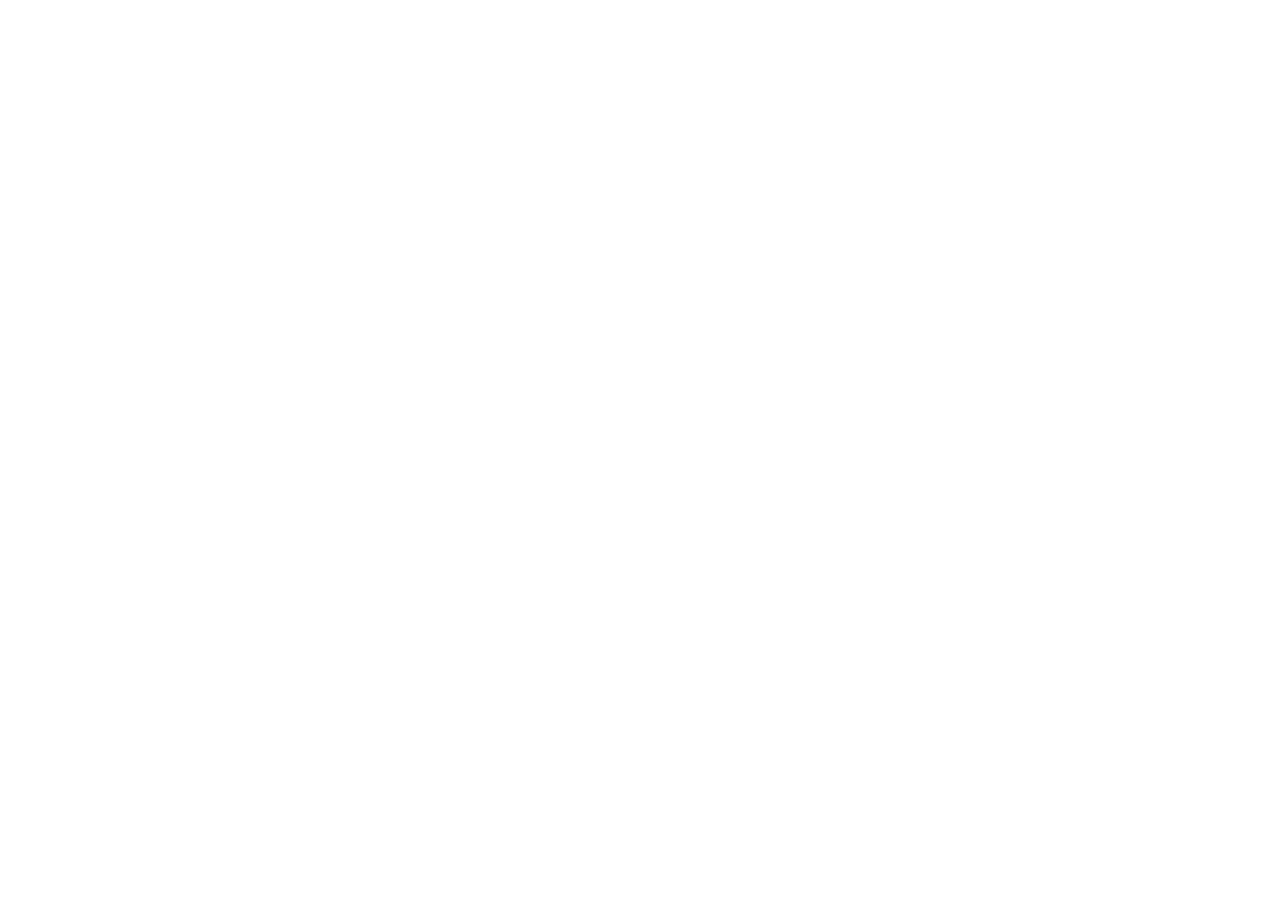
==== index.html @ 1274f61c "Add files via upload" ====
<!DOCTYPE html>
<html lang="en">
<head>
    <meta charset="UTF-8">
    <meta name="viewport" content="width=device-width, initial-scale=1.0">
    <link rel="stylesheet" href="./index.css">
    <title>Ism</title>
</head>
<body>
    <script src="style.js"></script>
</body>
</html>
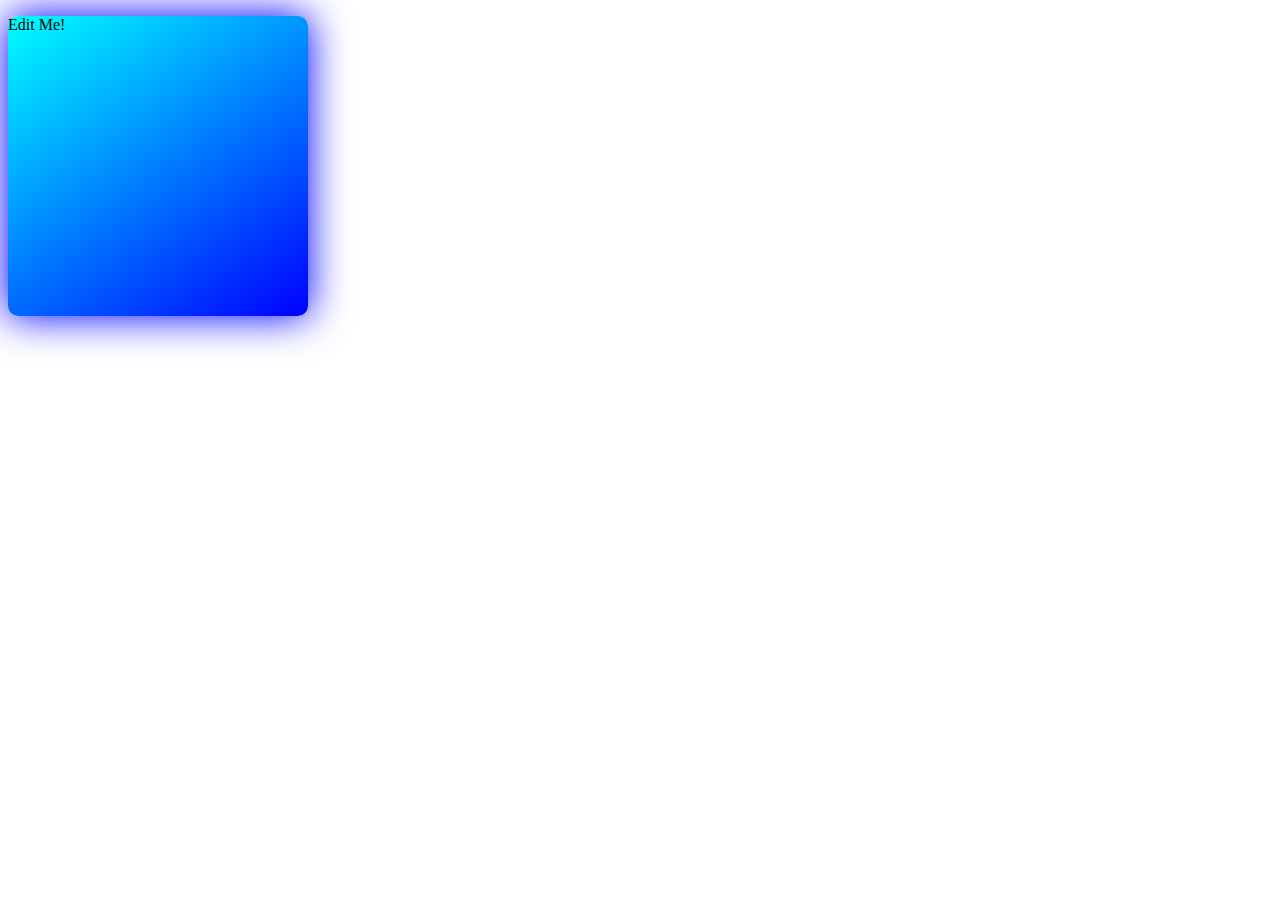
==== commit bdeb568a: "Update index.html" ====
--- a/index.html
+++ b/index.html
@@ -3,10 +3,29 @@
 <head>
     <meta charset="UTF-8">
     <meta name="viewport" content="width=device-width, initial-scale=1.0">
-    <link rel="stylesheet" href="./index.css">
-    <title>Ism</title>
+    <link rel="stylesheet" href="example.css">
+    <title>Document</title>
 </head>
-<body>
-    <script src="style.js"></script>
+<body id="style-all">
+    <style class="main" contenteditable="">
+
+    .div
+    {
+        background:linear-gradient(145deg,aqua,blue);
+        width: 300px;
+        height: 300px;
+        border-radius: 10px;
+        box-shadow: 0px 0px 40px 1px blue;
+    }
+    #style-all
+    {}
+        </style>
+        
+    </head>
+    <body>
+<div class="box">
+    <div class="div"><p>Edit Me!</p></div>
+
+</div>
 </body>
-</html>+</html>
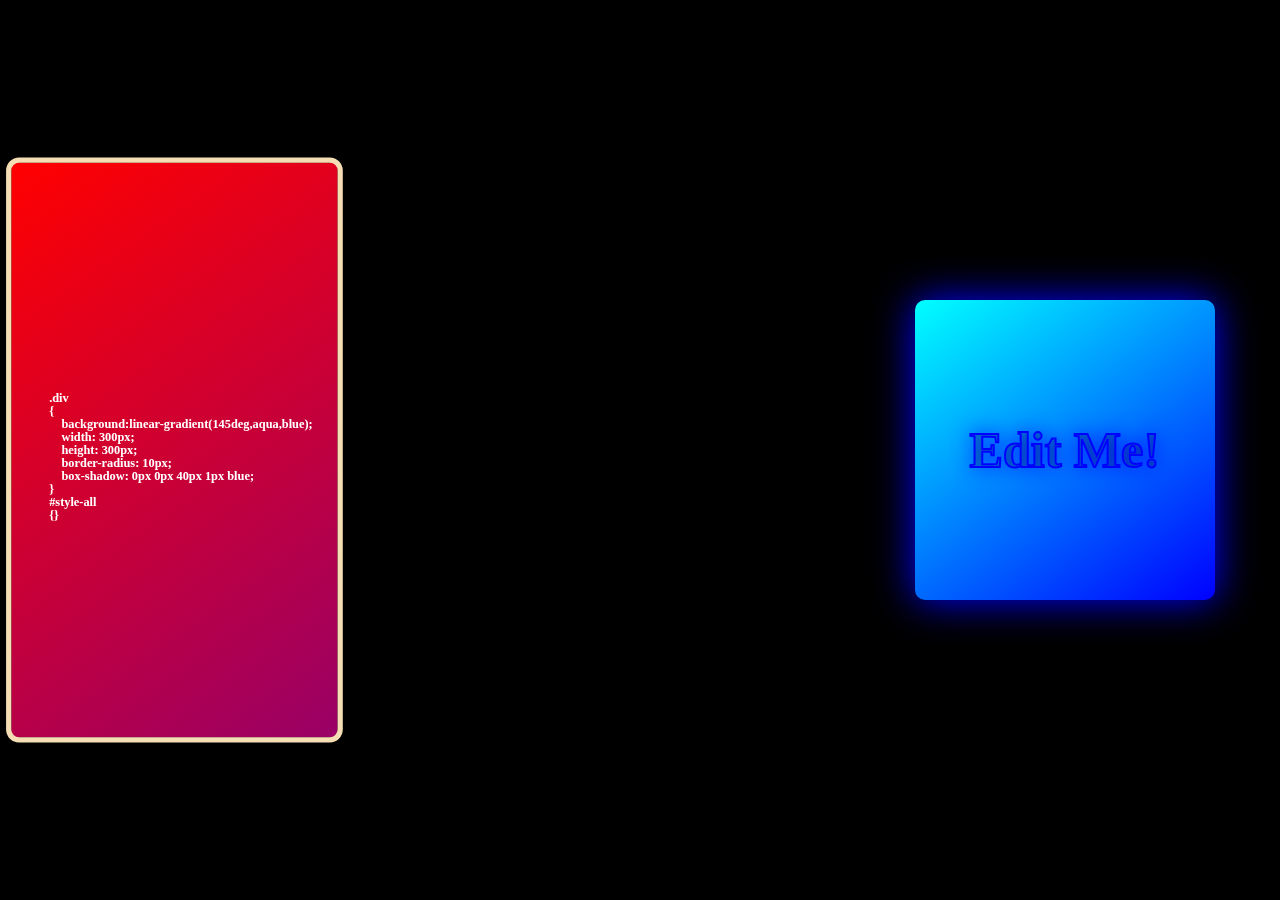
==== commit 6b2f07db: "Update index.html" ====
--- a/index.html
+++ b/index.html
@@ -3,7 +3,7 @@
 <head>
     <meta charset="UTF-8">
     <meta name="viewport" content="width=device-width, initial-scale=1.0">
-    <link rel="stylesheet" href="example.css">
+    <link rel="stylesheet" href="style.css">
     <title>Document</title>
 </head>
 <body id="style-all">
--- a/style.css
+++ b/style.css
@@ -0,0 +1,78 @@
+*
+{
+    margin: 0;
+    padding: 0;
+    box-sizing: border-box;
+    transition: 0.8s;
+}
+body
+{
+    background:black;
+   height:100vh;
+   overflow: hidden;
+   display: flex;
+   align-items: center;
+   justify-content: center;
+   gap:500px;
+}
+.box{
+    display: flex;
+    align-items: center;
+    justify-content: center;
+    position: relative;
+   
+  width: 500px;
+height: 500px;}
+
+   .div
+   {
+       background:linear-gradient(145deg,aqua,blue);
+       min-width: 230px;
+       min-height: 230px;
+       max-width: 450px;
+       max-height: 450px;
+       border-radius: 10px;
+       box-shadow: 0px 0px 40px 1px blue;
+       display: flex;
+       align-items: center;
+       justify-content: center;
+       animation: anim1 4s;
+       overflow: hidden;
+      
+   }
+.main
+{   font-size: 9.5px;
+    font-family: fantasy;
+    font-weight: 900;
+    transform: scale(1.3);
+    width: 300px;
+    height: 450px;
+    border: 4px solid wheat;
+    border-radius: 10px;
+   margin: 5vh;
+   display: block; 
+   color: white;
+    white-space: pre;
+    display: flex;
+    align-items: center;
+    justify-content: center;
+    overflow: hidden;
+    -webkit-text-stroke:px blue;
+    outline: none;
+    background: linear-gradient(145deg, red, blue);
+    background-size:250% 250%;
+    animation: AnimationName 3s ease infinite;
+}
+@keyframes AnimationName {
+    0%{background-position:0% 50%;box-shadow: 0px 0px 90px 1px red;}
+    50%{background-position:100% 50%;box-shadow: 0px 0px 90px 1px purple;}
+    100%{background-position:0% 50%;box-shadow: 0px 0px 90px 1px red;}
+}
+p
+{   color: rgba(0, 0, 0, 0.184);
+    font-size: 50px;
+    font-family: fantasy;
+    font-weight: 900;
+    -webkit-text-stroke:2px blue;
+    filter: drop-shadow(0px 0px 10px blue);
+}
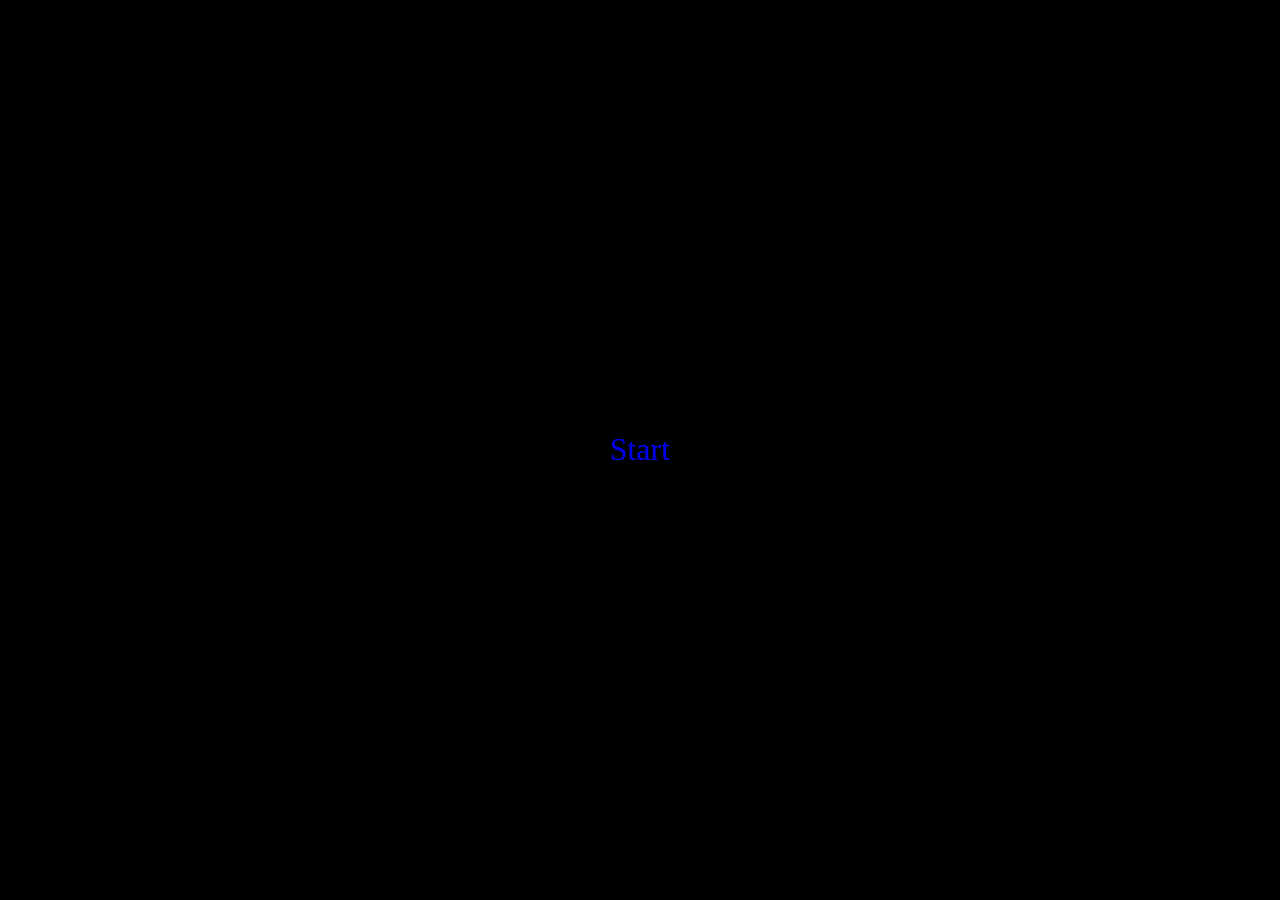
==== commit 6f8e7b84: "Update index.html" ====
--- a/index.html
+++ b/index.html
@@ -1,31 +1,17 @@
 <!DOCTYPE html>
 <html lang="en">
 <head>
-    <meta charset="UTF-8">
-    <meta name="viewport" content="width=device-width, initial-scale=1.0">
-    <link rel="stylesheet" href="style.css">
-    <title>Document</title>
+  <meta charset="UTF-8">
+  <meta name="viewport" content="width=device-width, initial-scale=1.0">
+  <link rel="stylesheet" href="style.css">
+  <title>!!!</title>
 </head>
-<body id="style-all">
-    <style class="main" contenteditable="">
-
-    .div
-    {
-        background:linear-gradient(145deg,aqua,blue);
-        width: 300px;
-        height: 300px;
-        border-radius: 10px;
-        box-shadow: 0px 0px 40px 1px blue;
-    }
-    #style-all
-    {}
-        </style>
-        
-    </head>
-    <body>
-<div class="box">
-    <div class="div"><p>Edit Me!</p></div>
-
-</div>
+<body>
+  <form action='https://youtu.be/dQw4w9WgXcQ?si=v4O0o97fc6f9QGrw'>
+  <script src="script.js"></script>
+  
+  <a href="index2.html" style="text-decoration: none; display: flex;align-items: center;justify-content: center; transform: scale(2);" class="submit">Start</a>
+</form>
+<script></script>
 </body>
 </html>
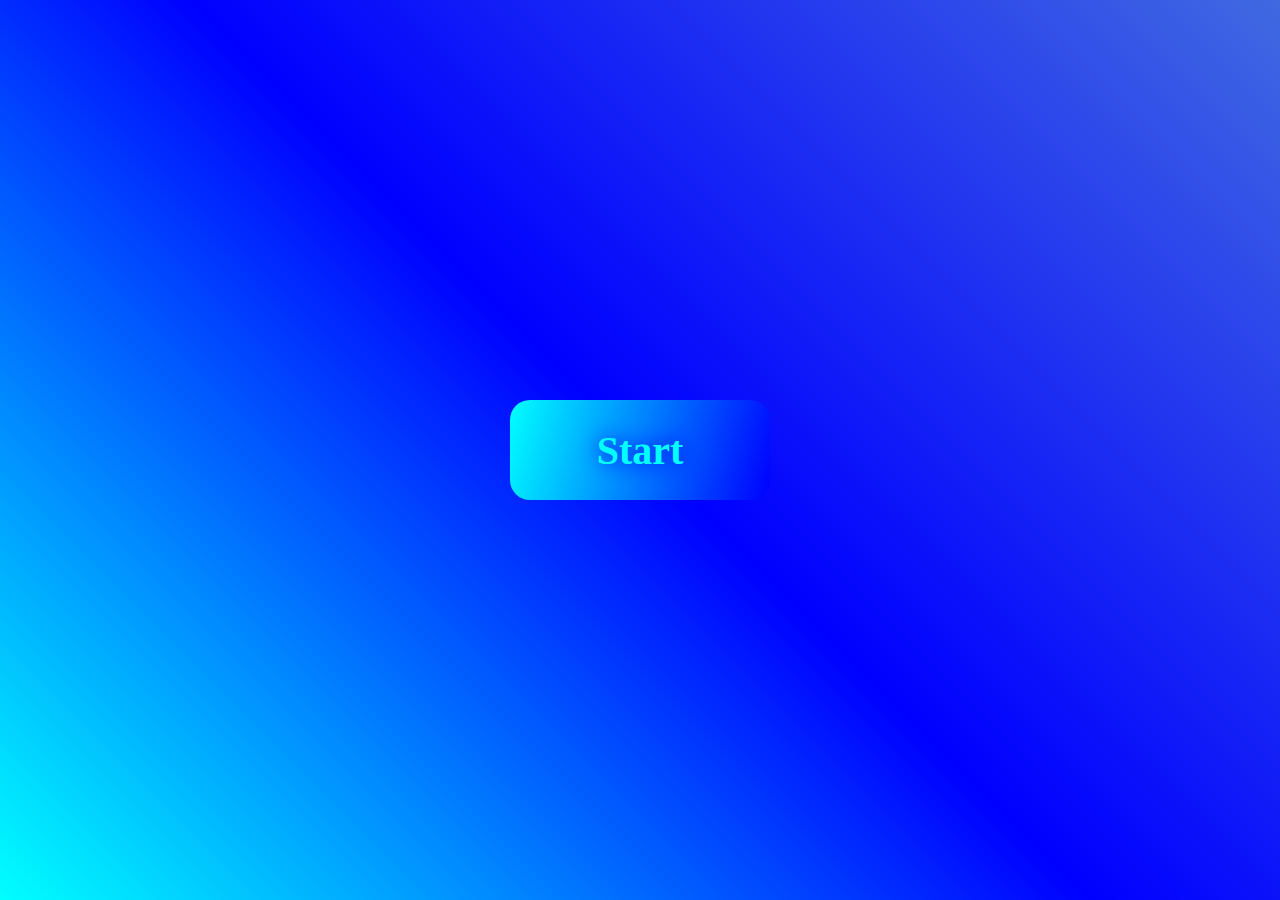
==== commit b73f18b2: "Update index.html" ====
--- a/index.html
+++ b/index.html
@@ -1,17 +1,18 @@
 <!DOCTYPE html>
-<html lang="en">
-<head>
+<html lang="en"><head>
+<meta http-equiv="content-type" content="text/html; charset=UTF-8">
   <meta charset="UTF-8">
   <meta name="viewport" content="width=device-width, initial-scale=1.0">
   <link rel="stylesheet" href="style.css">
   <title>!!!</title>
 </head>
 <body>
-  <form action='https://youtu.be/dQw4w9WgXcQ?si=v4O0o97fc6f9QGrw'>
-  <script src="script.js"></script>
+  <form action="https://youtu.be/dQw4w9WgXcQ?si=v4O0o97fc6f9QGrw">
+
   
   <a href="index2.html" style="text-decoration: none; display: flex;align-items: center;justify-content: center; transform: scale(2);" class="submit">Start</a>
 </form>
-<script></script>
-</body>
-</html>
+
+
+
+</body></html>
--- a/style.css
+++ b/style.css
@@ -1,78 +1,99 @@
 *
 {
-    margin: 0;
-    padding: 0;
-    box-sizing: border-box;
-    transition: 0.8s;
+  margin: 0;
+  padding: 0;
+  box-sizing: border-box;
+  overflow: hidden;
 }
-body
+
+.input{
+  
+  width: 600px;
+  height: 90px;
+ 
+  outline: none;
+  border-radius: 20px;
+  padding: 20px;
+  font-size: 30px;
+  color: transparent;
+  -webkit-text-stroke: 1px rgb(0, 72, 255);
+  text-shadow: 0px 0px 10px blue;
+  background-size: 400% 400%;
+  background-image: linear-gradient(45deg,aqua,blue,royalblue);
+  animation: anim1 14s infinite;
+  transition: 0.4s;
+  text-transform: capitalize;
+  font-family: cursive;
+  font-weight: 900;
+  border: 3px solid transparent;
+}
+.submit
 {
-    background:black;
-   height:100vh;
-   overflow: hidden;
-   display: flex;
-   align-items: center;
-   justify-content: center;
-   gap:500px;
+  display: flex;
+align-items: center;
+justify-content: center;
+text-decoration: none;
+  width: 130px;
+  height: 50px;
+  border-radius: 10px;
+  border: none;
+  outline: none;
+  font-size:20px;
+   color: aqua;
+   text-shadow: 0px 0px 10px aqua;
+   font-family: fantasy;
+   font-weight: 900;
+  text-shadow: 0px 0px 10px blue;
+  background-image: linear-gradient(105deg,aqua,blue);
+  transition: 0.3s;
+ 
+
 }
-.box{
-    display: flex;
-    align-items: center;
-    justify-content: center;
-    position: relative;
-   
-  width: 500px;
-height: 500px;}
+.submit:focus{
+  color: rgb(0, 228, 228);
+  transform: scale(1.1);
+}
+form{
+  width: 100%;
+  display: flex;
+  align-items: center;
+  justify-content: center;
+  height: 100vh;
+  flex-direction: column;
+  gap: 40px;
+  background-image: linear-gradient(45deg,aqua,blue,royalblue);
+  
+  animation: anim2 4s infinite;
+}
+input::placeholder
+{
 
-   .div
-   {
-       background:linear-gradient(145deg,aqua,blue);
-       min-width: 230px;
-       min-height: 230px;
-       max-width: 450px;
-       max-height: 450px;
-       border-radius: 10px;
-       box-shadow: 0px 0px 40px 1px blue;
-       display: flex;
-       align-items: center;
-       justify-content: center;
-       animation: anim1 4s;
-       overflow: hidden;
-      
-   }
-.main
-{   font-size: 9.5px;
-    font-family: fantasy;
-    font-weight: 900;
-    transform: scale(1.3);
-    width: 300px;
-    height: 450px;
-    border: 4px solid wheat;
-    border-radius: 10px;
-   margin: 5vh;
-   display: block; 
-   color: white;
-    white-space: pre;
-    display: flex;
-    align-items: center;
-    justify-content: center;
-    overflow: hidden;
-    -webkit-text-stroke:px blue;
-    outline: none;
-    background: linear-gradient(145deg, red, blue);
-    background-size:250% 250%;
-    animation: AnimationName 3s ease infinite;
+  color: transparent;
+  text-shadow: 0px 0px 10px aqua;
 }
-@keyframes AnimationName {
-    0%{background-position:0% 50%;box-shadow: 0px 0px 90px 1px red;}
-    50%{background-position:100% 50%;box-shadow: 0px 0px 90px 1px purple;}
-    100%{background-position:0% 50%;box-shadow: 0px 0px 90px 1px red;}
+input:focus
+{
+  transform: scale(1.1);
+  border: 3px solid rgb(0, 140, 140);
 }
-p
-{   color: rgba(0, 0, 0, 0.184);
-    font-size: 50px;
-    font-family: fantasy;
-    font-weight: 900;
-    -webkit-text-stroke:2px blue;
-    filter: drop-shadow(0px 0px 10px blue);
+@keyframes anim1 {
+  100%,0%
+{
+  background-position: 0% 0%;
+  background-image: linear-gradient(45deg,aqua,blue,aqua);
+  box-shadow: 0px 0px 90px 1px aqua;
+  -webkit-text-stroke: 1px aqua;
+color: transparent;
+text-shadow: 0px 0px 5px aqua;
+
 }
+50%
+{
+  background-position: 100% 100%;
+  background-image: linear-gradient(125deg,aqua,blue,aqua);
+  box-shadow: 0px 0px 90px 1px blue;
+-webkit-text-stroke: 1px aqua;
+color: transparent;
+text-shadow: 0px 0px 10px aqua;
+}
+}
